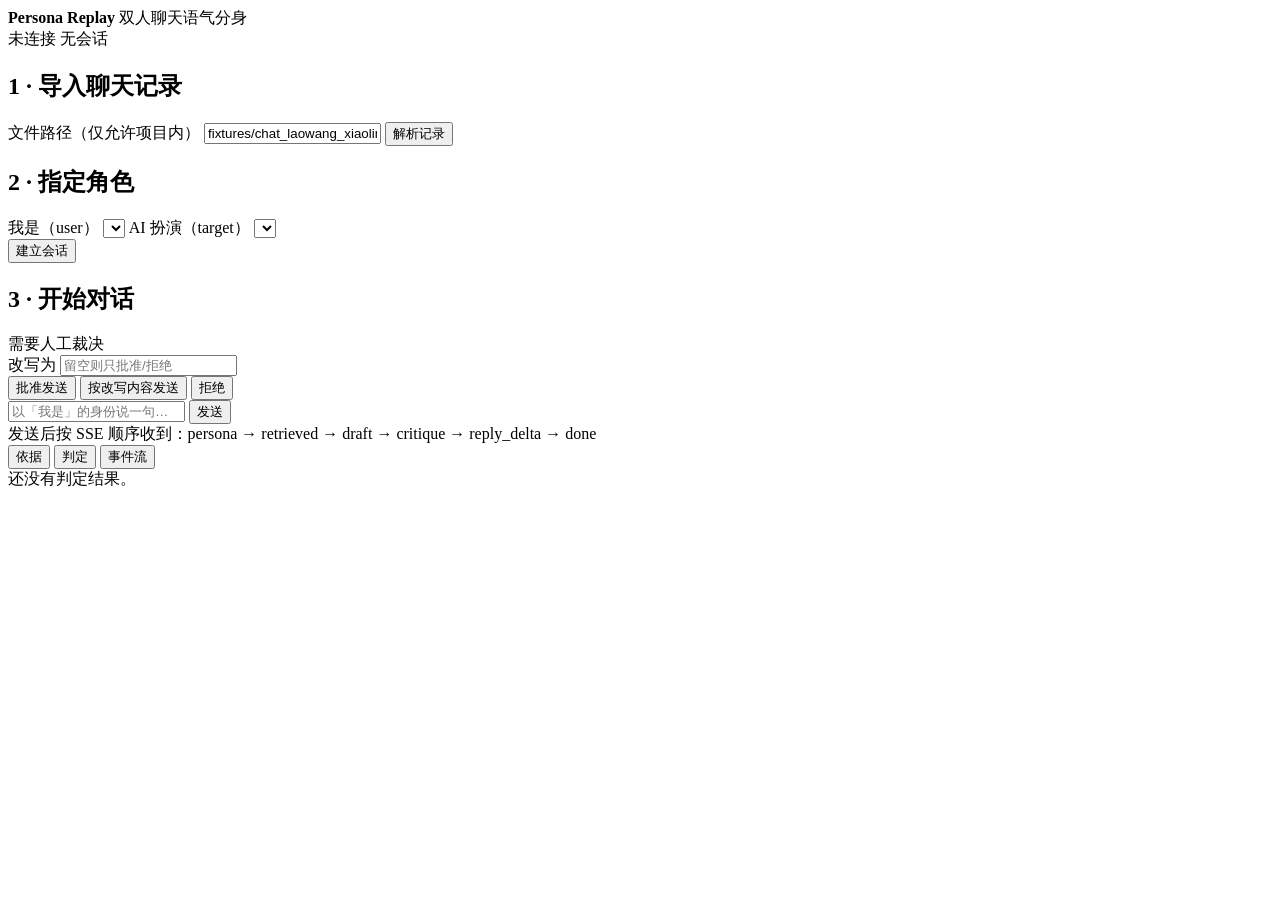
==== agent_studio_demo/web/index.html @ e15af921 "feat(day14): 前端单页（原生 JS，无构建）" ====
<!DOCTYPE html>
<html lang="zh-CN">
<head>
<meta charset="utf-8" />
<meta name="viewport" content="width=device-width, initial-scale=1" />
<title>Persona Replay · 双人聊天语气分身</title>
<link rel="stylesheet" href="/style.css" />
</head>
<body>
  <header class="topbar">
    <div class="brand">
      <span class="dot"></span>
      <strong>Persona Replay</strong>
      <span class="sub">双人聊天语气分身</span>
    </div>
    <div class="meta">
      <span id="health" class="pill">未连接</span>
      <span id="session-pill" class="pill ghost">无会话</span>
    </div>
  </header>

  <main class="layout">
    <!-- 左：导入 / 会话 / 对话 -->
    <section class="panel chat-panel">
      <div class="section" id="import-section">
        <h2>1 · 导入聊天记录</h2>
        <label class="field">
          <span>文件路径（仅允许项目内）</span>
          <input id="chat-path" value="fixtures/chat_laowang_xiaolin.txt" spellcheck="false" />
        </label>
        <button id="btn-import" class="btn">解析记录</button>
        <div id="import-result" class="hint"></div>
      </div>

      <div class="section hidden" id="session-section">
        <h2>2 · 指定角色</h2>
        <div class="row">
          <label class="field">
            <span>我是（user）</span>
            <select id="user-speaker"></select>
          </label>
          <label class="field">
            <span>AI 扮演（target）</span>
            <select id="target-speaker"></select>
          </label>
        </div>
        <button id="btn-session" class="btn">建立会话</button>
        <div id="session-result" class="hint"></div>
      </div>

      <div class="section hidden" id="chat-section">
        <h2>3 · 开始对话</h2>
        <div id="messages" class="messages"></div>

        <div id="interrupt-box" class="interrupt hidden">
          <div class="interrupt-title">需要人工裁决</div>
          <div id="interrupt-reason" class="hint"></div>
          <div id="interrupt-reply" class="interrupt-reply"></div>
          <label class="field">
            <span>改写为</span>
            <input id="interrupt-edit" placeholder="留空则只批准/拒绝" />
          </label>
          <div class="row">
            <button class="btn" data-decision="approve">批准发送</button>
            <button class="btn ghost" data-decision="edit">按改写内容发送</button>
            <button class="btn danger" data-decision="reject">拒绝</button>
          </div>
        </div>

        <form id="composer" class="composer">
          <input id="message" placeholder="以「我是」的身份说一句…" autocomplete="off" />
          <button class="btn" type="submit">发送</button>
        </form>
        <div class="hint">发送后按 SSE 顺序收到：persona → retrieved → draft → critique → reply_delta → done</div>
      </div>
    </section>

    <!-- 右：依据 / 判定 / 事件流 -->
    <aside class="panel side-panel">
      <div class="tabs">
        <button class="tab active" data-tab="evidence">依据</button>
        <button class="tab" data-tab="critique">判定</button>
        <button class="tab" data-tab="events">事件流</button>
      </div>

      <div class="tab-body" id="tab-evidence">
        <div id="persona-card" class="card"></div>
        <div id="evidence-list" class="evidence"></div>
      </div>

      <div class="tab-body hidden" id="tab-critique">
        <div id="critique-box" class="card">还没有判定结果。</div>
      </div>

      <div class="tab-body hidden" id="tab-events">
        <pre id="event-log" class="event-log"></pre>
      </div>
    </aside>
  </main>

  <script src="/app.js"></script>
</body>
</html>
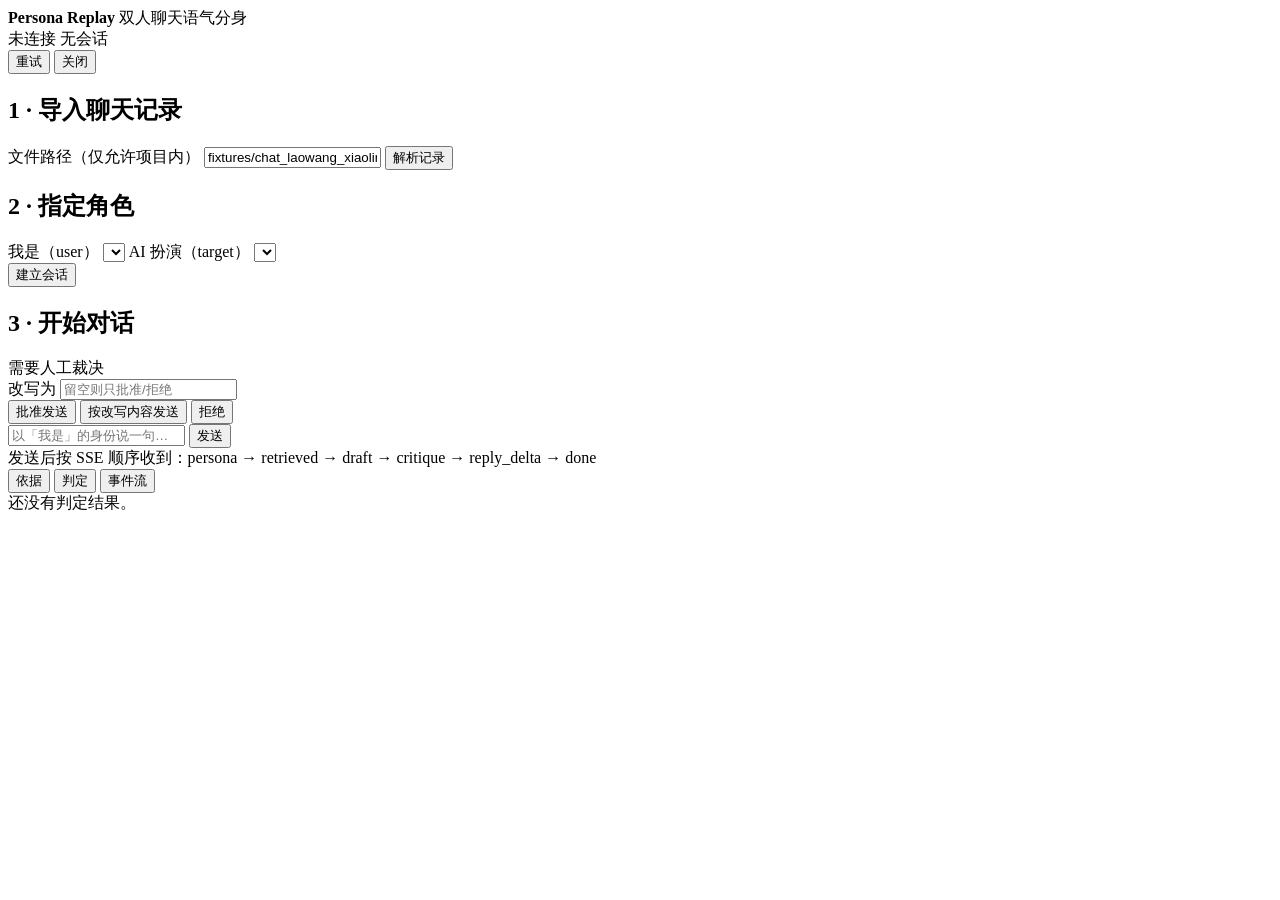
==== commit c42826fc: "feat(web): 断线横幅 + 重试（仅在未输出内容时自动重试）" ====
--- a/agent_studio_demo/web/index.html
+++ b/agent_studio_demo/web/index.html
@@ -18,6 +18,15 @@
       <span id="session-pill" class="pill ghost">无会话</span>
     </div>
   </header>
+
+  <!-- 连接/服务错误横幅：可关闭，网络恢复后自动消失 -->
+  <div id="banner" class="banner hidden" role="alert" aria-live="polite">
+    <span id="banner-text"></span>
+    <span class="banner-actions">
+      <button id="banner-retry" class="btn small hidden">重试</button>
+      <button id="banner-close" class="btn small ghost" aria-label="关闭提示">关闭</button>
+    </span>
+  </div>
 
   <main class="layout">
     <!-- 左：导入 / 会话 / 对话 -->
